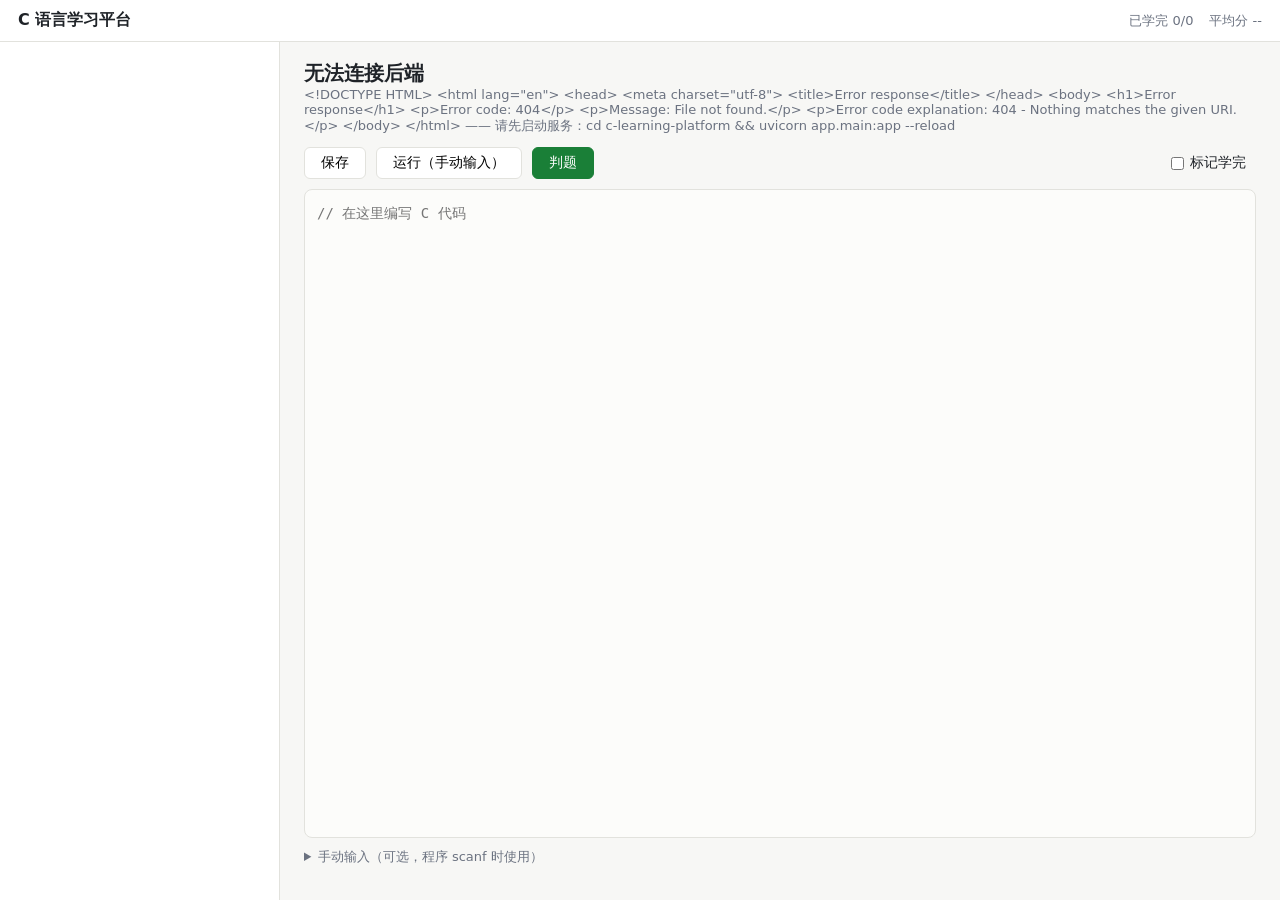
==== static/index.html @ 644fdf87 "初始版本：C 语言学习平台（FastAPI + SQLite 进度跟踪 + gcc 判题器） - 12 章 37 课时课程结构，10 个练习带测试用例 - 判题/手动运行/进度标记，SQLite 持久" ====
<!DOCTYPE html>
<html lang="zh-CN">
<head>
<meta charset="UTF-8">
<meta name="viewport" content="width=device-width, initial-scale=1.0">
<title>C 语言学习平台</title>
<link rel="stylesheet" href="style.css">
</head>
<body>
<header>
  <div class="brand">C 语言学习平台</div>
  <div class="stats">
    <span id="stat-done">已学完 0/0</span>
    <span id="stat-score">平均分 --</span>
  </div>
</header>

<div class="wrap">
  <aside id="tree"></aside>

  <main id="lesson-view">
    <div class="lesson-head">
      <h2 id="lesson-title">选择左侧课时开始学习</h2>
      <p id="lesson-desc" class="muted"></p>
    </div>

    <div class="toolbar">
      <button id="btn-save" class="btn">保存</button>
      <button id="btn-run" class="btn">运行（手动输入）</button>
      <button id="btn-judge" class="btn primary">判题</button>
      <label class="done-toggle">
        <input type="checkbox" id="chk-done"> 标记学完
      </label>
      <span id="save-hint" class="muted"></span>
    </div>

    <textarea id="code" spellcheck="false" placeholder="// 在这里编写 C 代码"></textarea>

    <details id="stdin-box">
      <summary>手动输入（可选，程序 scanf 时使用）</summary>
      <textarea id="stdin" spellcheck="false" rows="3" placeholder="例如：10&#10;"></textarea>
    </details>

    <div id="result" class="hidden"></div>
  </main>
</div>

<script src="app.js"></script>
</body>
</html>
---- static/style.css ----
:root {
  --bg: #f7f7f5;
  --panel: #ffffff;
  --border: #e2e2dd;
  --text: #1f2328;
  --muted: #6b7280;
  --accent: #1a7f37;
  --accent-soft: #e6f4ea;
  --danger: #c0392b;
  --danger-soft: #fdecea;
  --warn: #b45309;
  --warn-soft: #fef3e2;
}

* { box-sizing: border-box; margin: 0; padding: 0; }

body {
  font-family: "Segoe UI", "Microsoft YaHei", system-ui, sans-serif;
  background: var(--bg);
  color: var(--text);
  height: 100vh;
  display: flex;
  flex-direction: column;
}

header {
  display: flex;
  justify-content: space-between;
  align-items: center;
  padding: 10px 18px;
  background: var(--panel);
  border-bottom: 1px solid var(--border);
}
.brand { font-weight: 600; }
.stats { display: flex; gap: 16px; font-size: 13px; color: var(--muted); }

.wrap { flex: 1; display: flex; min-height: 0; }

/* 左侧课程树 */
#tree {
  width: 280px;
  min-width: 280px;
  overflow-y: auto;
  background: var(--panel);
  border-right: 1px solid var(--border);
  padding: 10px;
}
.chapter { margin-bottom: 12px; }
.chapter-title {
  font-size: 13px;
  font-weight: 600;
  color: var(--muted);
  display: flex;
  justify-content: space-between;
  padding: 4px 6px;
}
.chapter-bar {
  height: 4px;
  border-radius: 2px;
  background: var(--border);
  margin: 4px 6px 6px;
  overflow: hidden;
}
.chapter-bar > i { display: block; height: 100%; background: var(--accent); transition: width .3s; }
.lesson {
  display: flex;
  align-items: center;
  gap: 8px;
  padding: 7px 8px;
  border-radius: 6px;
  cursor: pointer;
  font-size: 14px;
  user-select: none;
}
.lesson:hover { background: #f0f0ec; }
.lesson.active { background: var(--accent-soft); }
.lesson .check {
  width: 16px; height: 16px;
  border: 1.5px solid var(--border);
  border-radius: 4px;
  display: inline-flex;
  align-items: center;
  justify-content: center;
  font-size: 11px;
  flex-shrink: 0;
  background: #fff;
}
.lesson.done .check { background: var(--accent); border-color: var(--accent); color: #fff; }
.lesson .score {
  margin-left: auto;
  font-size: 12px;
  color: var(--muted);
  background: #f0f0ec;
  padding: 1px 6px;
  border-radius: 8px;
}
.lesson .score.hot { background: var(--accent-soft); color: var(--accent); }

/* 右侧主区 */
#lesson-view { flex: 1; display: flex; flex-direction: column; min-width: 0; padding: 18px 24px; }
.lesson-head { margin-bottom: 12px; }
#lesson-title { font-size: 20px; }
.muted { color: var(--muted); font-size: 13px; }

.toolbar { display: flex; gap: 10px; align-items: center; margin-bottom: 10px; flex-wrap: wrap; }
.btn {
  border: 1px solid var(--border);
  background: var(--panel);
  padding: 6px 16px;
  border-radius: 6px;
  font-size: 14px;
  cursor: pointer;
}
.btn:hover { background: #f0f0ec; }
.btn.primary { background: var(--accent); border-color: var(--accent); color: #fff; }
.btn.primary:hover { background: #14652d; }
.btn:disabled { opacity: .5; cursor: not-allowed; }
.done-toggle { margin-left: auto; font-size: 14px; display: flex; gap: 6px; align-items: center; cursor: pointer; }
#save-hint { font-size: 12px; }

#code {
  flex: 1;
  min-height: 240px;
  font-family: Consolas, "Cascadia Code", monospace;
  font-size: 14px;
  line-height: 1.6;
  border: 1px solid var(--border);
  border-radius: 8px;
  padding: 12px;
  resize: none;
  background: #fcfcfa;
  tab-size: 4;
}
#code:focus { outline: 2px solid var(--accent-soft); border-color: var(--accent); }

#stdin-box { margin: 10px 0; }
#stdin-box summary { cursor: pointer; font-size: 13px; color: var(--muted); margin-bottom: 6px; }
#stdin {
  width: 100%;
  font-family: Consolas, monospace;
  font-size: 13px;
  border: 1px solid var(--border);
  border-radius: 6px;
  padding: 8px;
  resize: vertical;
}

#result { margin-top: 4px; font-size: 13px; }
#result .block {
  border: 1px solid var(--border);
  border-radius: 8px;
  padding: 10px 12px;
  margin-bottom: 10px;
  background: var(--panel);
}
#result .block h4 { font-size: 13px; margin-bottom: 6px; }
#result pre {
  white-space: pre-wrap;
  word-break: break-all;
  font-family: Consolas, monospace;
  font-size: 12.5px;
  background: #f4f4f1;
  border-radius: 6px;
  padding: 8px 10px;
  max-height: 260px;
  overflow: auto;
}
#result .ok { color: var(--accent); }
#result .fail { color: var(--danger); }
#result .pass-badge { color: var(--accent); font-weight: 600; }
#result .fail-badge { color: var(--danger); font-weight: 600; }
.test-row { display: flex; gap: 10px; padding: 4px 0; border-bottom: 1px dashed var(--border); }
.test-row:last-child { border-bottom: none; }
.test-name { min-width: 120px; }
.hidden { display: none; }
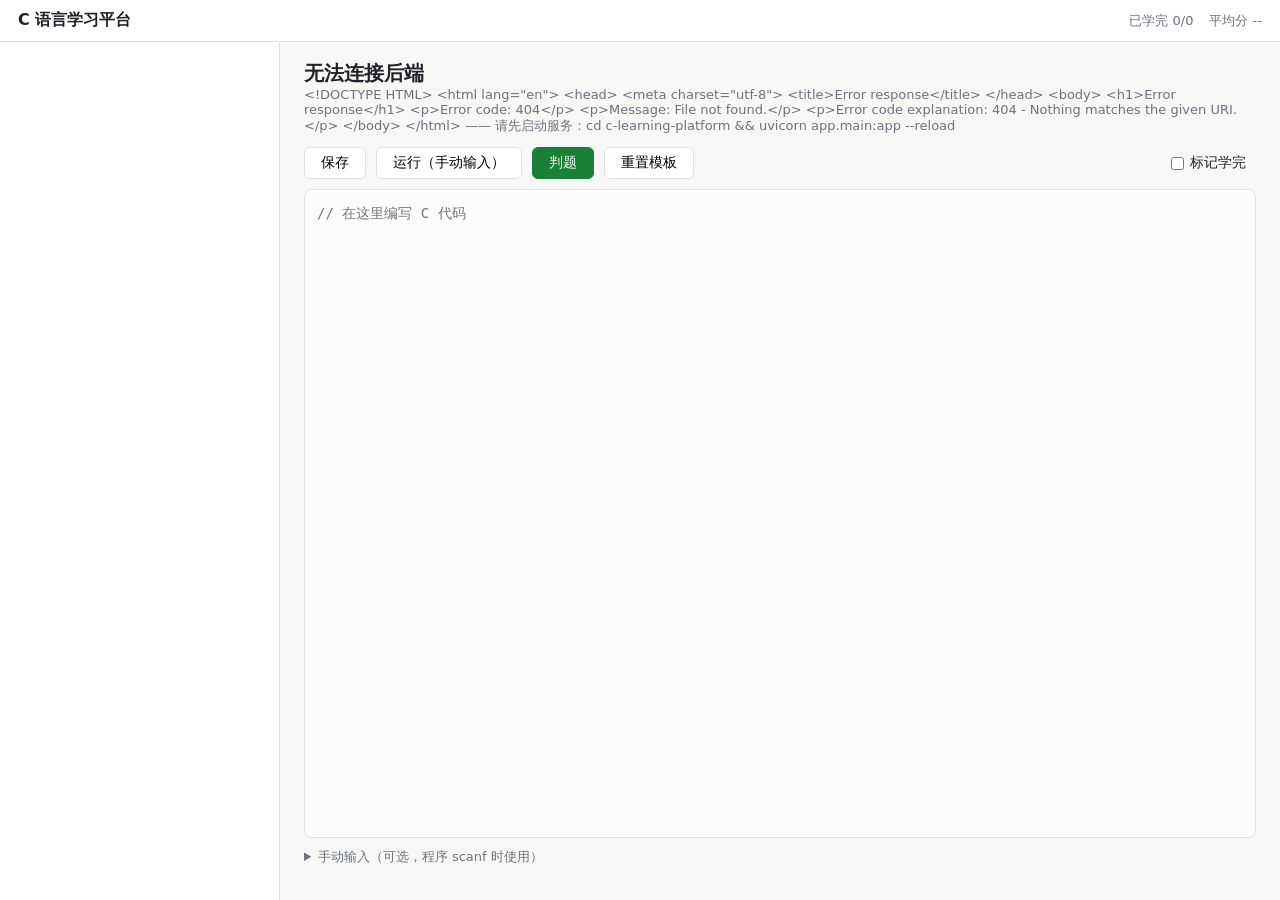
==== commit a92f2a35: "判题器多语言化 + 并发安全 + 审查问题修复 - LANGUAGES 注册表：新增 Python 判题（含示例课程 py1） - 每次判题独立临时目录，并发无串号（修复实测 500/串号 bug） " ====
--- a/static/index.html
+++ b/static/index.html
@@ -28,6 +28,7 @@
       <button id="btn-save" class="btn">保存</button>
       <button id="btn-run" class="btn">运行（手动输入）</button>
       <button id="btn-judge" class="btn primary">判题</button>
+      <button id="btn-reset" class="btn">重置模板</button>
       <label class="done-toggle">
         <input type="checkbox" id="chk-done"> 标记学完
       </label>
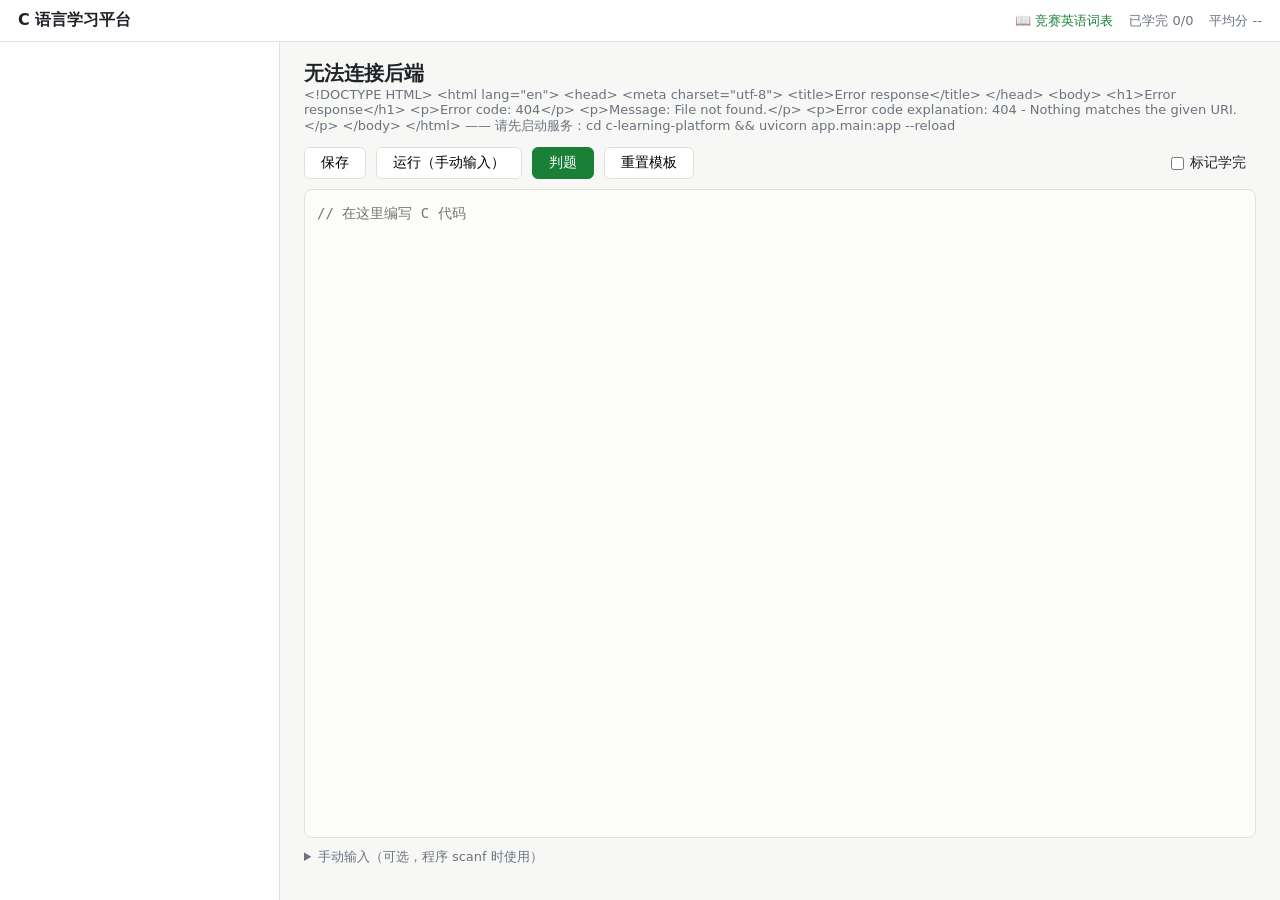
==== commit 254c4805: "新增《竞赛英语高频词表》页面（8 类 150+ 词条 + 句式模板 + 易错辨析），首页加入口" ====
--- a/static/index.html
+++ b/static/index.html
@@ -10,6 +10,7 @@
 <header>
   <div class="brand">C 语言学习平台</div>
   <div class="stats">
+    <span><a href="english-cheatsheet.html" style="color:var(--accent);text-decoration:none;">📖 竞赛英语词表</a></span>
     <span id="stat-done">已学完 0/0</span>
     <span id="stat-score">平均分 --</span>
   </div>
